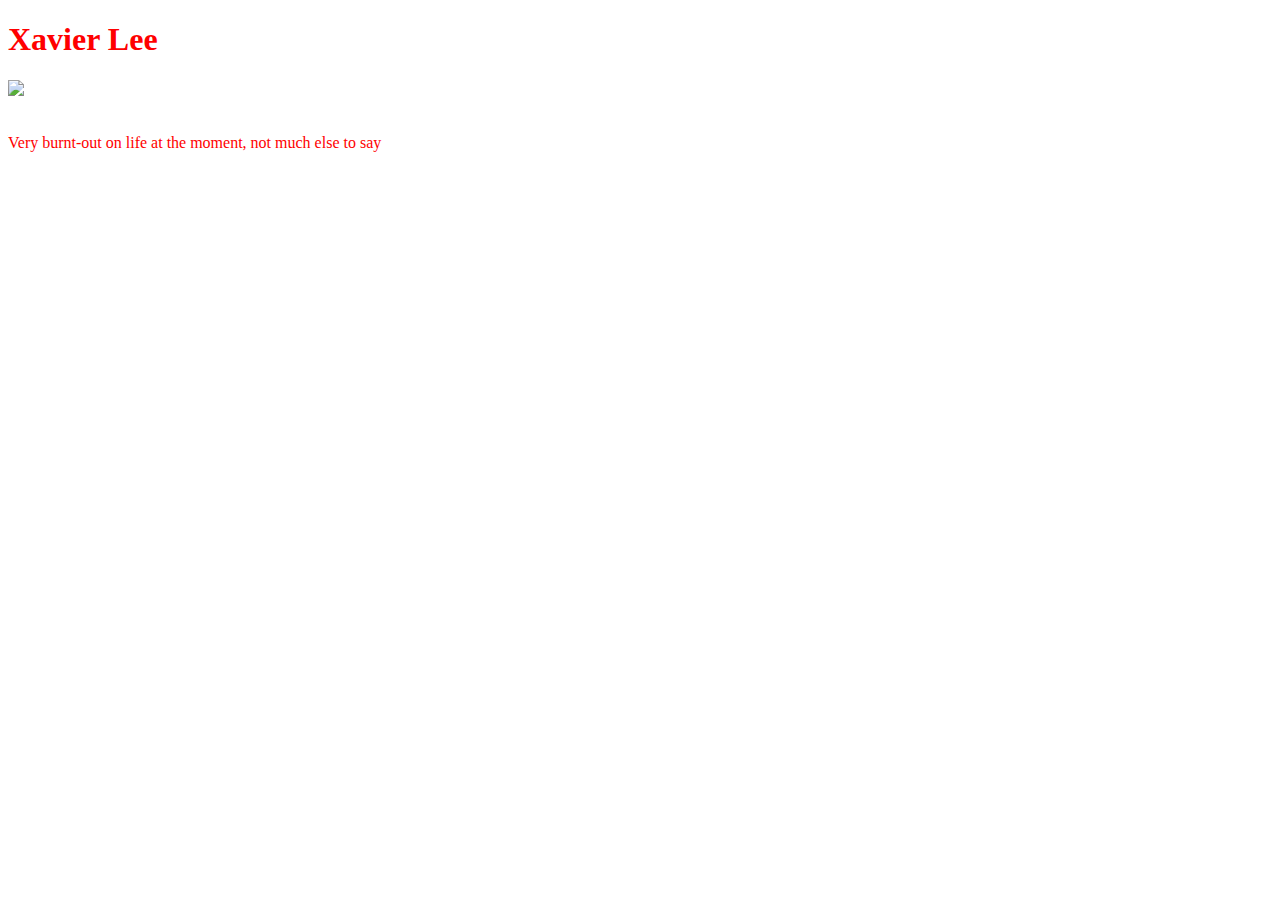
==== index.html @ 76402364 "Update index.html" ====
<!DOCTYPE html>
<html>
  <head>
    <style>
        h1 {
            color: red;
          }
        p {
            color: red;
          }
        #itstime {
            length: 235px;
            width: 245px;
          }
    </style>
  </head>
  <body>
    <h1> Xavier Lee </h1>
    <div>
     <img id="itstime" src="https://combatace.com/applications/core/interface/imageproxy/imageproxy.php?img=https://pbs.twimg.com/media/D14TCHKU0AAnD3E.png&key=ed895f2843aa0437b8d363d3c063f8d519cfdbc8f45fdf9771b6a56c1c7e714f"/>
    </div>
    <br/>
   <p>Very burnt-out on life at the moment, not much else to say</p>
  </body>
</html>
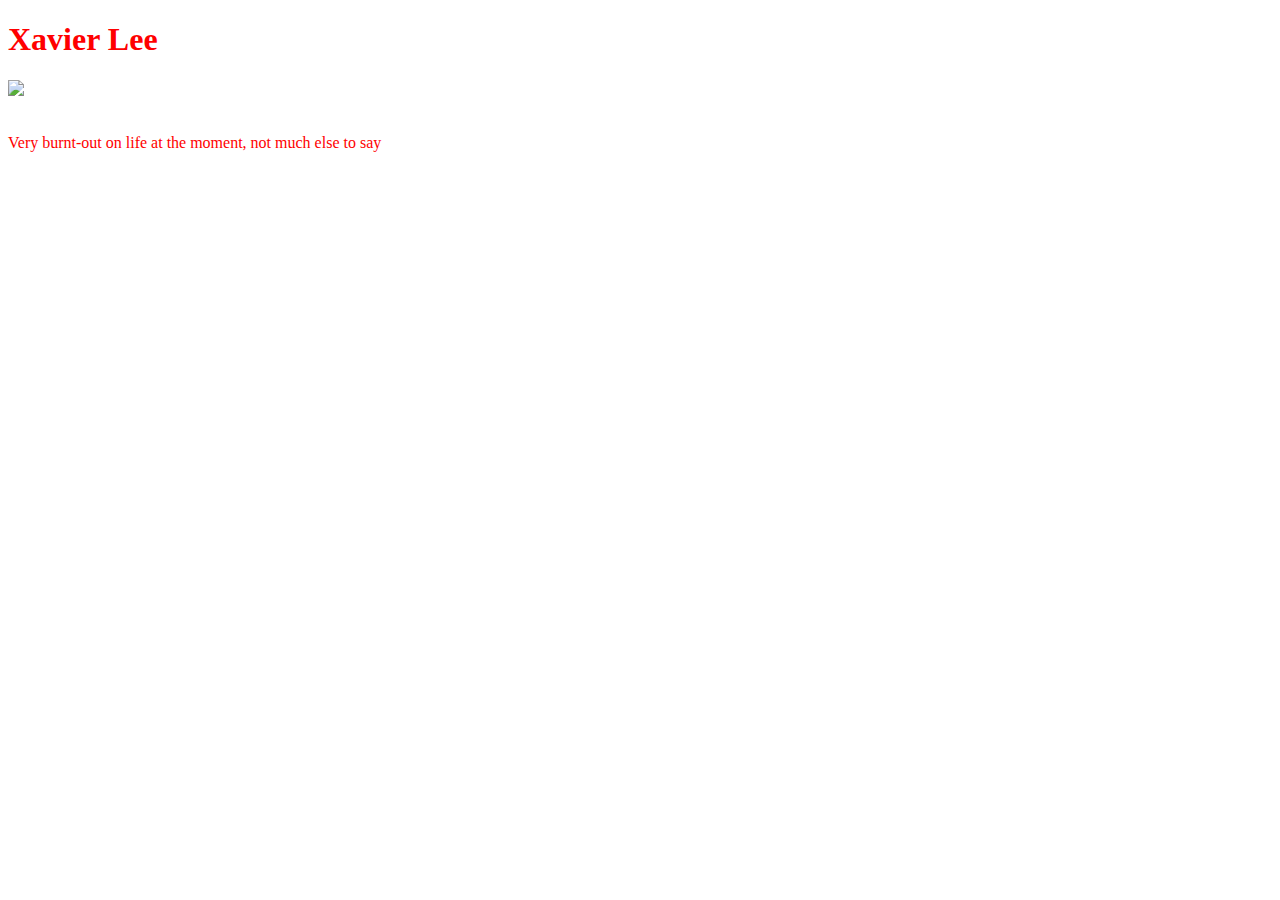
==== commit c4adcc68: "Removed redundant line, added style.css" ====
--- a/index.html
+++ b/index.html
@@ -9,7 +9,6 @@
             color: red;
           }
         #itstime {
-            length: 235px;
             width: 245px;
           }
     </style>
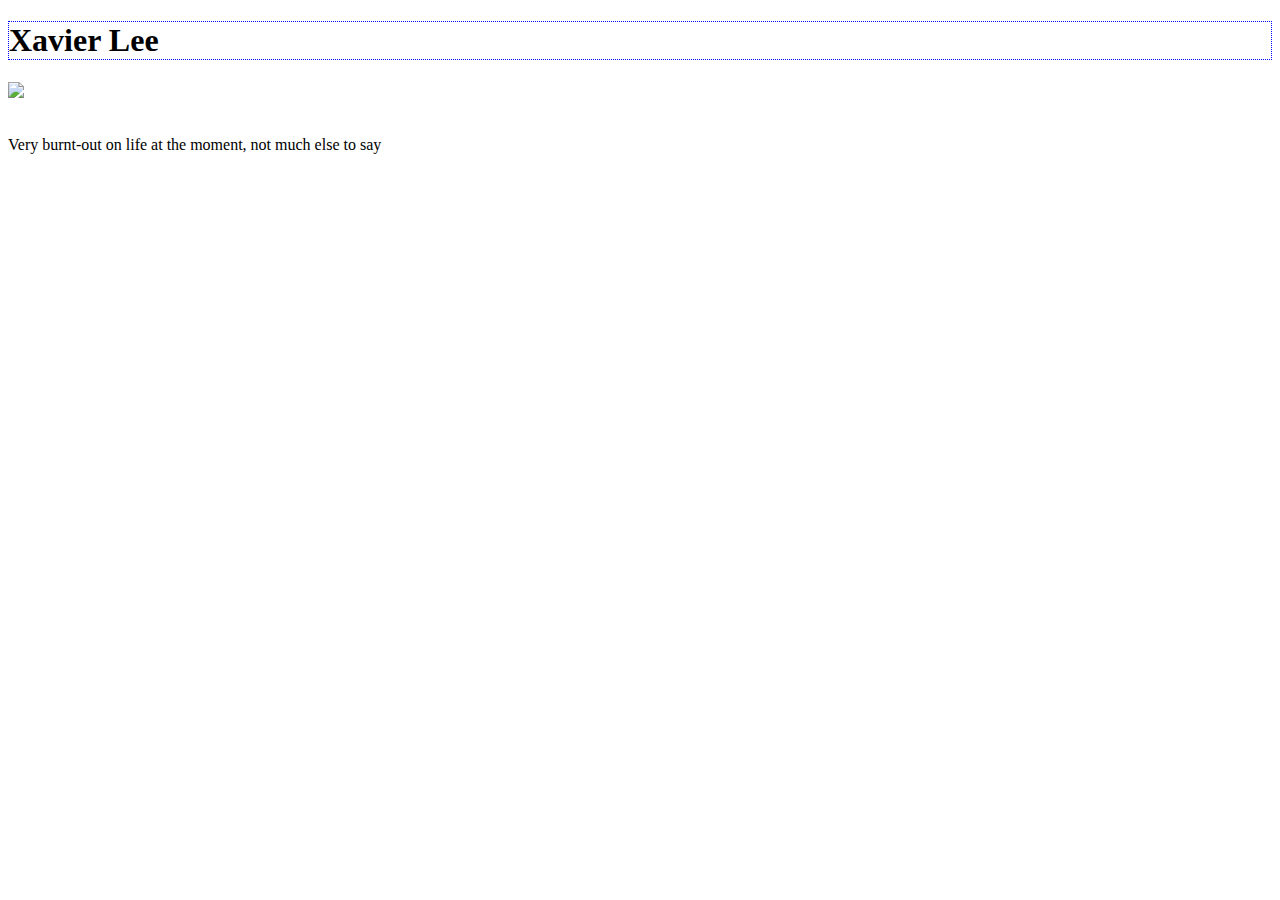
==== commit d932b32e: "updated style.css" ====
--- a/index.html
+++ b/index.html
@@ -1,24 +1,16 @@
 <!DOCTYPE html>
 <html>
   <head>
-    <style>
-        h1 {
-            color: red;
-          }
-        p {
-            color: red;
-          }
-        #itstime {
-            width: 245px;
-          }
-    </style>
+    <link rel="stylesheet" href="style.css">
   </head>
   <body>
     <h1> Xavier Lee </h1>
-    <div>
+    <div class="profileimg">
      <img id="itstime" src="https://combatace.com/applications/core/interface/imageproxy/imageproxy.php?img=https://pbs.twimg.com/media/D14TCHKU0AAnD3E.png&key=ed895f2843aa0437b8d363d3c063f8d519cfdbc8f45fdf9771b6a56c1c7e714f"/>
     </div>
     <br/>
+   <div class="desc">
    <p>Very burnt-out on life at the moment, not much else to say</p>
+   </div> 
   </body>
 </html>
--- a/style.css
+++ b/style.css
@@ -0,0 +1,15 @@
+h1 {
+    color: black;
+    border: 1px dotted blue;
+    font-weight: bolder;
+  }
+desc {
+    border: 4px solid black;
+}
+desc.p {
+    color: red;
+    background-color: chartreuse;
+  }
+#itstime {
+    width: 245px;
+  }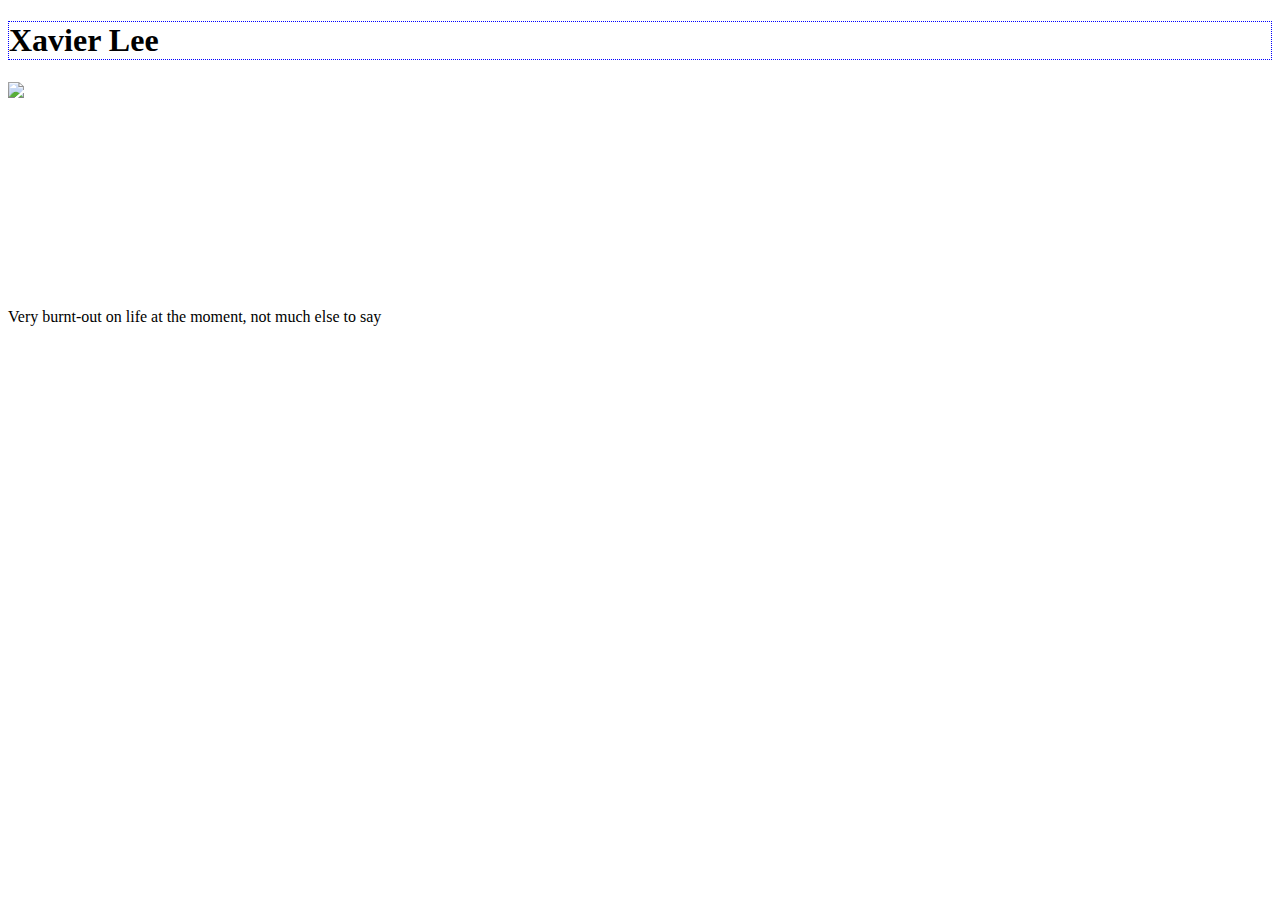
==== commit e66a193f: "Added video" ====
--- a/index.html
+++ b/index.html
@@ -9,6 +9,10 @@
      <img id="itstime" src="https://combatace.com/applications/core/interface/imageproxy/imageproxy.php?img=https://pbs.twimg.com/media/D14TCHKU0AAnD3E.png&key=ed895f2843aa0437b8d363d3c063f8d519cfdbc8f45fdf9771b6a56c1c7e714f"/>
     </div>
     <br/>
+    <div class="vid">
+      <video src="https://www.youtube.com/watch?v=R4PhcEE22AA" muted="true"/>
+    </div>
+    <br/>
    <div class="desc">
    <p>Very burnt-out on life at the moment, not much else to say</p>
    </div> 
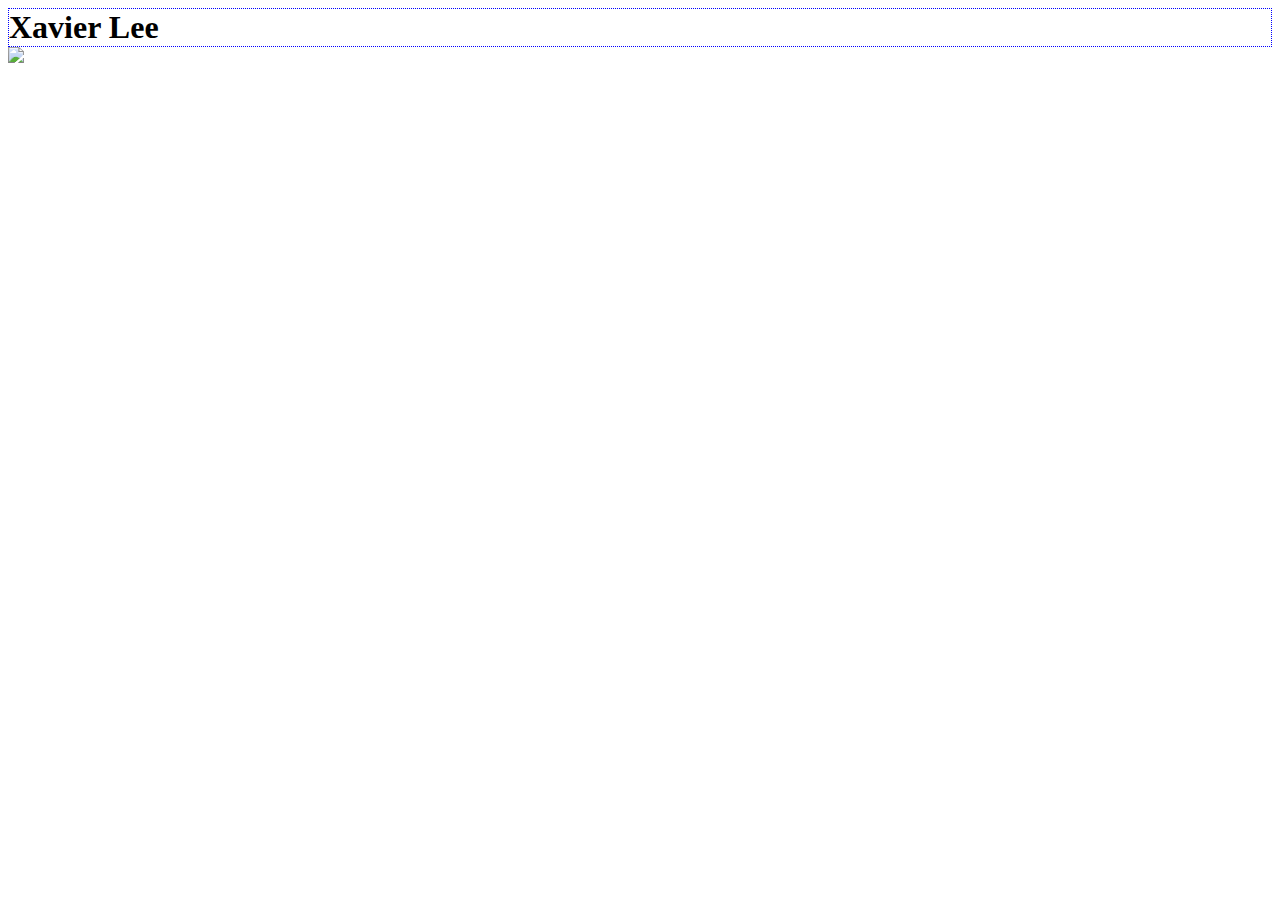
==== commit 08e7144c: "automated margins, added class to video" ====
--- a/index.html
+++ b/index.html
@@ -9,12 +9,8 @@
      <img id="itstime" src="https://combatace.com/applications/core/interface/imageproxy/imageproxy.php?img=https://pbs.twimg.com/media/D14TCHKU0AAnD3E.png&key=ed895f2843aa0437b8d363d3c063f8d519cfdbc8f45fdf9771b6a56c1c7e714f"/>
     </div>
     <br/>
-    <div class="vid">
-      <video src="https://www.youtube.com/watch?v=R4PhcEE22AA" muted="true"/>
-    </div>
+      <video class="vid" src="https://www.youtube.com/watch?v=R4PhcEE22AA" muted="true" autoplay="true">
     <br/>
-   <div class="desc">
-   <p>Very burnt-out on life at the moment, not much else to say</p>
-   </div> 
+   <p class="desc">Very burnt-out on life at the moment, not much else to say</p>
   </body>
 </html>
--- a/style.css
+++ b/style.css
@@ -2,14 +2,15 @@
     color: black;
     border: 1px dotted blue;
     font-weight: bolder;
+    margin: auto;
   }
 desc {
     border: 4px solid black;
-}
-desc.p {
     color: red;
     background-color: chartreuse;
+    margin: auto;
   }
 #itstime {
     width: 245px;
+    margin: auto;
   }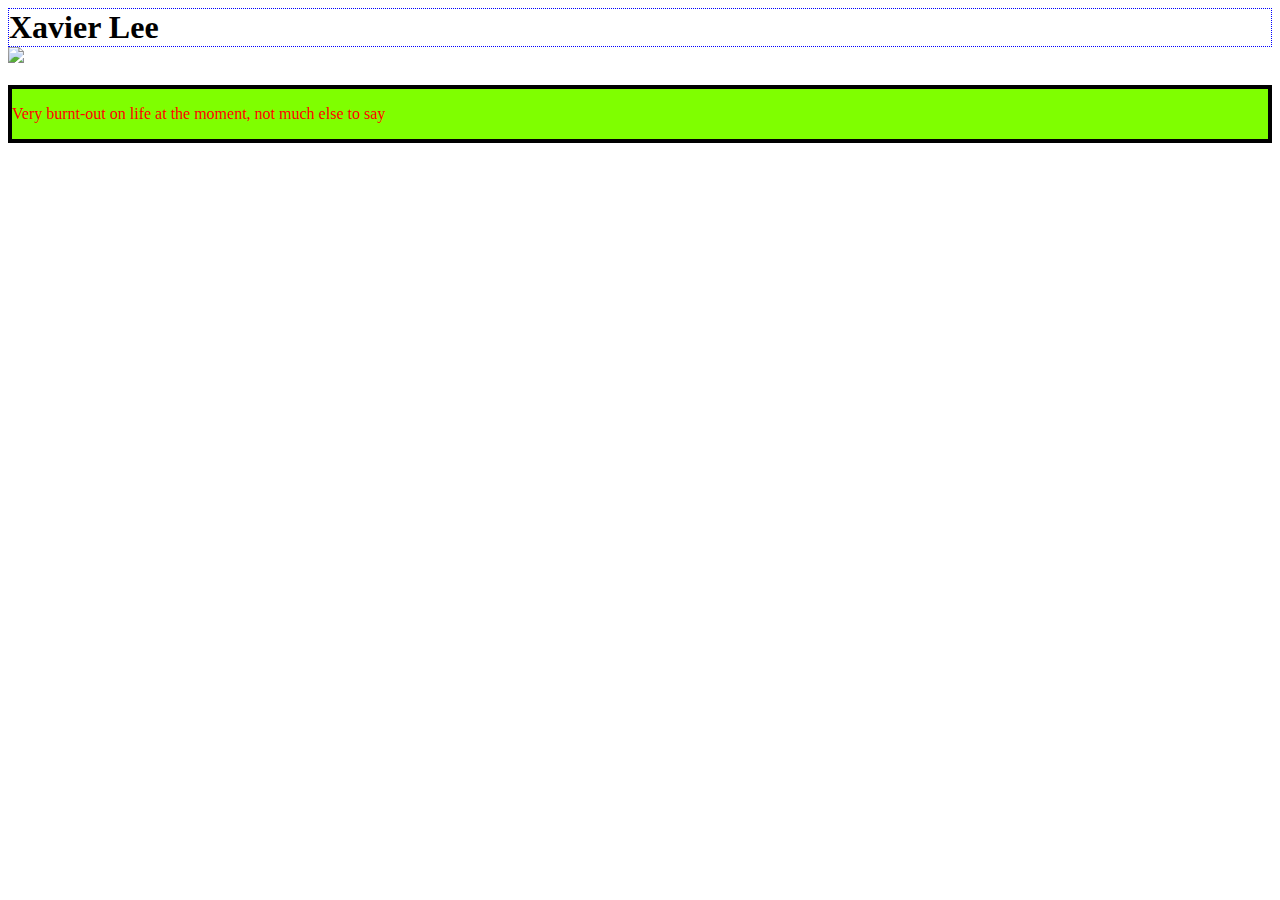
==== commit 9be09528: "rearranged order of video and description" ====
--- a/index.html
+++ b/index.html
@@ -6,11 +6,13 @@
   <body>
     <h1> Xavier Lee </h1>
     <div class="profileimg">
-     <img id="itstime" src="https://combatace.com/applications/core/interface/imageproxy/imageproxy.php?img=https://pbs.twimg.com/media/D14TCHKU0AAnD3E.png&key=ed895f2843aa0437b8d363d3c063f8d519cfdbc8f45fdf9771b6a56c1c7e714f"/>
+      <img id="itstime" src="https://combatace.com/applications/core/interface/imageproxy/imageproxy.php?img=https://pbs.twimg.com/media/D14TCHKU0AAnD3E.png&key=ed895f2843aa0437b8d363d3c063f8d519cfdbc8f45fdf9771b6a56c1c7e714f"/>
     </div>
     <br/>
-      <video class="vid" src="https://www.youtube.com/watch?v=R4PhcEE22AA" muted="true" autoplay="true">
+    <div class="desc">
+      <p>Very burnt-out on life at the moment, not much else to say</p>
+    </div>
     <br/>
-   <p class="desc">Very burnt-out on life at the moment, not much else to say</p>
+    <video src="https://www.youtube.com/watch?v=R4PhcEE22AA" muted="true" autoplay="true"/>
   </body>
 </html>
--- a/style.css
+++ b/style.css
@@ -4,11 +4,10 @@
     font-weight: bolder;
     margin: auto;
   }
-desc {
+div.desc {
     border: 4px solid black;
     color: red;
     background-color: chartreuse;
-    margin: auto;
   }
 #itstime {
     width: 245px;
